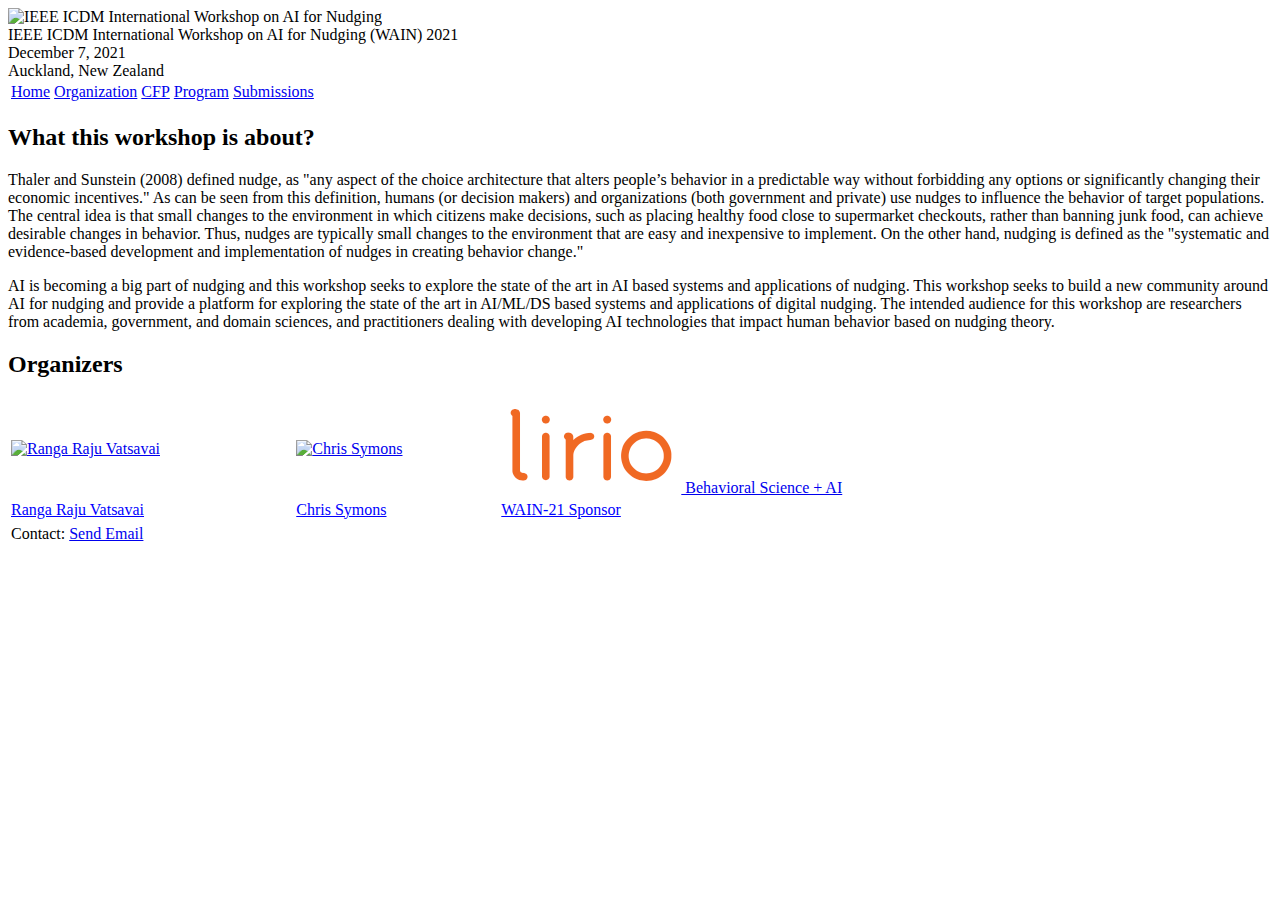
==== index.html @ 5f89a49f "Update index.html" ====
<!DOCTYPE html>
<html lang='en'>

<head>
    <base href=".">
    <link rel="shortcut icon" type="image/png" href="assets/favicon.png"/>
    <link rel="stylesheet" type="text/css" media="all" href="assets/main.css"/>
    <meta name="description" content="WAIN-2021">
    <meta name="resource-type" content="document">
    <meta name="distribution" content="global">
    <meta name="KeyWords" content="Conference">
    <title>WAIN-2021</title>
</head>

<body>

    <div class="banner">
        <img src="assets/icdm21-banner.jpg" alt="IEEE ICDM International Workshop on AI for Nudging">
        <div class="top-left">
            <span class="title1">IEEE ICDM International Workshop on AI for Nudging</span><span class="title2"> (WAIN) </span> <span class="year">2021</span>
        </div>
        <div class="bottom-right">
            December 7, 2021 <br> Auckland, New Zealand
        </div>
    </div>

    <table class="navigation">
        <tr>
            <td class="navigation">
                <a class="current" title="Workshop Home Page" href=".">Home</a>
            </td>
            <td class="navigation">
                <a title="Organization" href="organization">Organization</a> 
            </td>
            <td class="navigation">
                <a title="CFP" href="cfp">CFP</a> 
            </td>
            <td class="navigation">
                <a title="Conference Program" href="program">Program</a> 
            </td>
            <td class="navigation">
                <a title="Paper Submission" href="submissions">Submissions</a>
            </td>
        </tr>
    </table>

    <h2>What this workshop is about?</h2>
    <p>
        Thaler and Sunstein (2008) defined nudge, as "any aspect of the choice architecture that alters people’s behavior 
        in a predictable way without forbidding any options or significantly changing their economic incentives." 
        As can be seen from this definition, humans (or decision makers) and organizations (both government and private) 
        use nudges to influence the behavior of target populations. The central idea is that small changes to the environment 
        in which citizens make decisions, such as placing healthy food close to supermarket checkouts, rather than banning 
        junk food, can achieve desirable changes in behavior. Thus, <span class="em">nudges</span> are typically small changes to the environment 
        that are easy and inexpensive to implement. On the other hand, <span class="em">nudging</span> is defined as the "systematic and 
        evidence-based development and implementation of  <span class="em">nudges</span> in creating behavior change."
    </p>
    
    <p>
        AI is becoming a big part of <span class="em">nudging</span> and this workshop seeks to explore the state of the art in AI 
        based systems and applications of <span class="em">nudging</span>.  This workshop seeks to build a new community around 
        <span class="em">AI for nudging</span> and provide a platform for exploring the state of the art in AI/ML/DS based systems 
        and applications of digital <span class="em">nudging</span>. The intended audience for this workshop are researchers from 
        academia, government, and domain sciences, and practitioners dealing with developing AI technologies that impact human 
        behavior based on <span class="em">nudging</span> theory. 

    </p>

    <h2>Organizers</h2>

    <table class="sponsors" style="width:90%">
      
        <tr>
            <td class="sponsor">
                <a href="https://rvatsavai.github.io/">
                    <img src="assets/raju.png" width="180px" height="248px"  alt="Ranga Raju Vatsavai">
                </a>
            </td>
            <td class="sponsor">
                <a href="https://www.linkedin.com/in/christopher-t-symons">
                    <img src="assets/chris.png" width="180px" height="248px"  alt="Chris Symons">
                </a>
            </td>
            <td class="sponsor">
                <a href="https://lirio.com" target="_blank">
                    <img src="assets/lirio-img-180-92.png" width="180px" height="92px"  alt="Lirio" > Behavioral Science + AI
                </a>
            </td>
            
        </tr>
        
        <tr>
            
            <td class="sponsor">
                <a href="https://rvatsavai.github.io/" style="color:blue;"  target="_blank"> Ranga Raju Vatsavai
                </a>
            </td>
            <td class="sponsor">
                <a href="https://www.linkedin.com/in/christopher-t-symons" style="color:blue;"  target="_blank"> Chris Symons
                </a>
            </td>
            <td class="sponsor">
                <a href="https://lirio.com" style="color:blue;"  target="_blank"> WAIN-21 Sponsor
                </a>
            </td>
            
        </tr>        
    </table>

    <table class="footer">
        <tr>
            <td class="footer">Contact: <a href = "mailto: lirio.brell@gmail.com">Send Email</a> </td> 
        </tr>
    </table>

    </body>
</html>
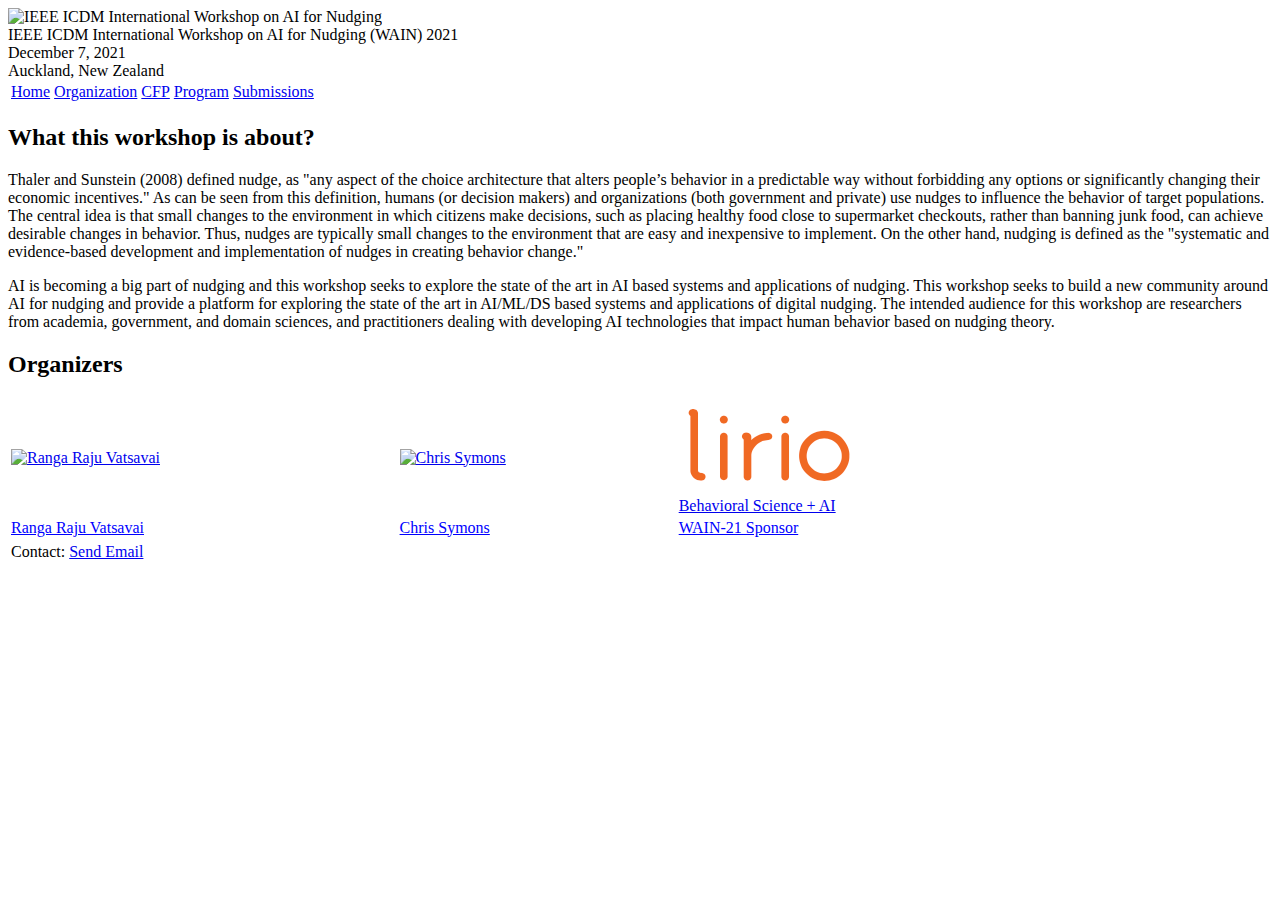
==== commit 46ccfe25: "Update index.html" ====
--- a/index.html
+++ b/index.html
@@ -83,7 +83,7 @@
             </td>
             <td class="sponsor">
                 <a href="https://lirio.com" target="_blank">
-                    <img src="assets/lirio-img-180-92.png" width="180px" height="92px"  alt="Lirio" > Behavioral Science + AI
+                    <img src="assets/lirio-img-180-92.png" width="180px" height="92px"  alt="Lirio" > <br> Behavioral Science + AI
                 </a>
             </td>
             
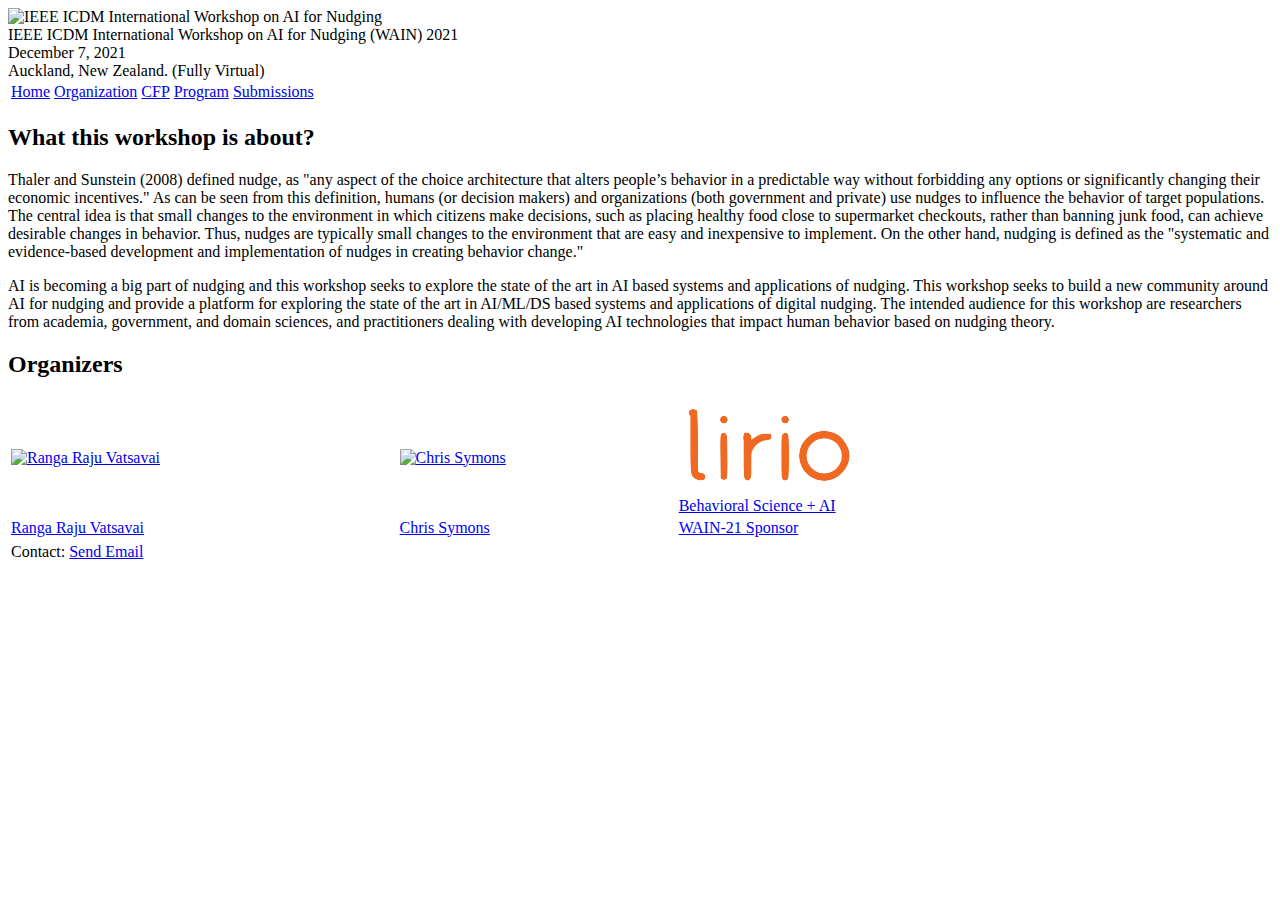
==== commit 1f9b20d8: "Update index.html" ====
--- a/index.html
+++ b/index.html
@@ -20,7 +20,7 @@
             <span class="title1">IEEE ICDM International Workshop on AI for Nudging</span><span class="title2"> (WAIN) </span> <span class="year">2021</span>
         </div>
         <div class="bottom-right">
-            December 7, 2021 <br> Auckland, New Zealand
+            December 7, 2021 <br> Auckland, New Zealand. (Fully Virtual)
         </div>
     </div>
 
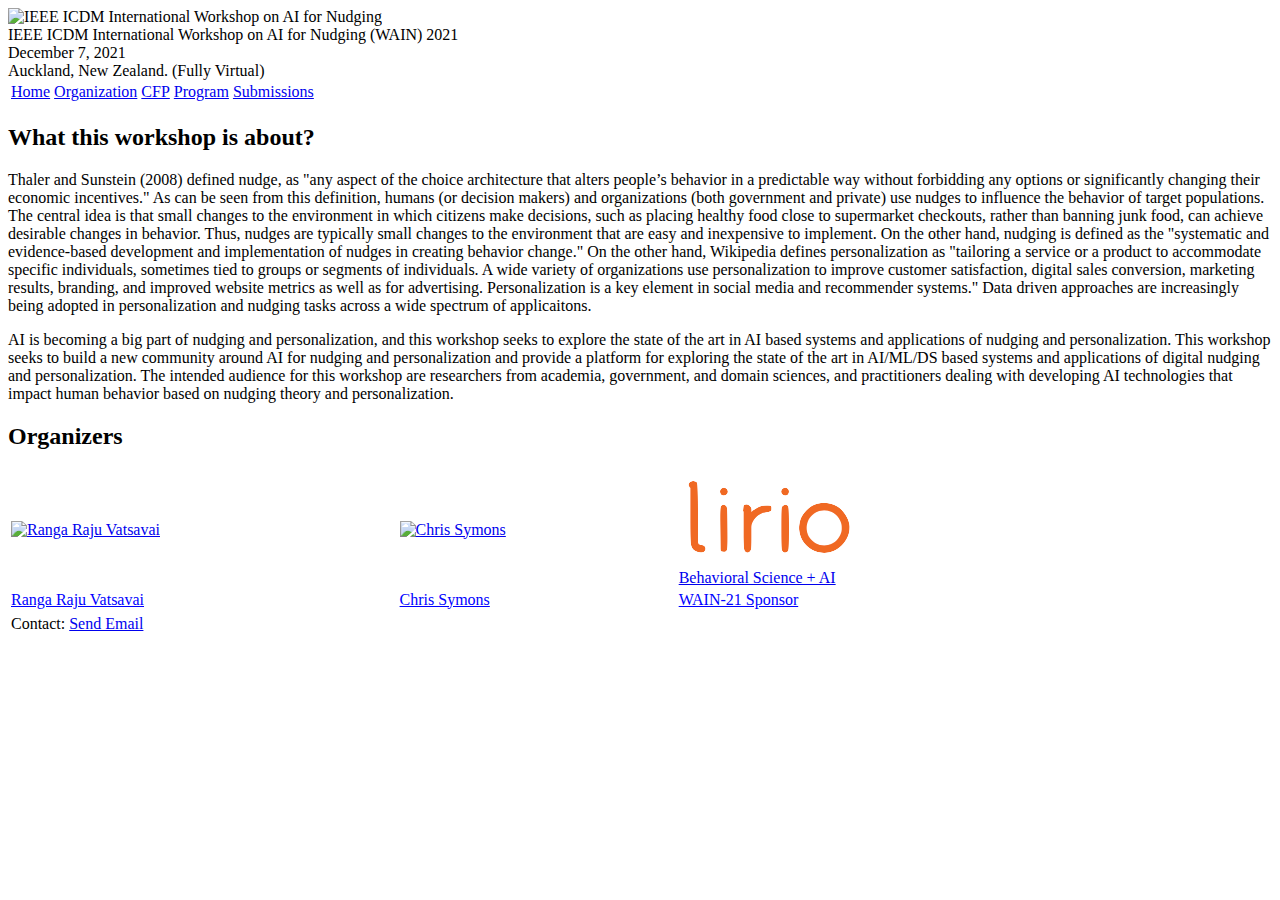
==== commit 908a115b: "Update index.html" ====
--- a/index.html
+++ b/index.html
@@ -20,7 +20,7 @@
             <span class="title1">IEEE ICDM International Workshop on AI for Nudging</span><span class="title2"> (WAIN) </span> <span class="year">2021</span>
         </div>
         <div class="bottom-right">
-            December 7, 2021 <br> Auckland, New Zealand. (Fully Virtual)
+            December 7, 2021 <br> Auckland, New Zealand. <span class="r">(Fully Virtual)</span>
         </div>
     </div>
 
@@ -53,16 +53,22 @@
         in which citizens make decisions, such as placing healthy food close to supermarket checkouts, rather than banning 
         junk food, can achieve desirable changes in behavior. Thus, <span class="em">nudges</span> are typically small changes to the environment 
         that are easy and inexpensive to implement. On the other hand, <span class="em">nudging</span> is defined as the "systematic and 
-        evidence-based development and implementation of  <span class="em">nudges</span> in creating behavior change."
+        evidence-based development and implementation of  <span class="em">nudges</span> in creating behavior change." On the other hand, 
+        Wikipedia defines <span class="em">personalization</span> as "tailoring a service or a product to accommodate specific individuals, 
+        sometimes tied to groups or segments of individuals. A wide variety of organizations use personalization to improve customer satisfaction, 
+        digital sales conversion, marketing results, branding, and improved website metrics as well as for advertising. Personalization is a key element in 
+        social media and recommender systems." Data driven approaches are increasingly being adopted in personalization and nudging tasks
+        across a wide spectrum of applicaitons. 
     </p>
     
     <p>
-        AI is becoming a big part of <span class="em">nudging</span> and this workshop seeks to explore the state of the art in AI 
-        based systems and applications of <span class="em">nudging</span>.  This workshop seeks to build a new community around 
-        <span class="em">AI for nudging</span> and provide a platform for exploring the state of the art in AI/ML/DS based systems 
-        and applications of digital <span class="em">nudging</span>. The intended audience for this workshop are researchers from 
+        AI is becoming a big part of <span class="em">nudging</span> and <span class="em">personalization</span>, 
+        and this workshop seeks to explore the state of the art in AI 
+        based systems and applications of nudging and personalization.  This workshop seeks to build a new community around 
+        <span class="em">AI for nudging and personalization</span> and provide a platform for exploring the state of the art in AI/ML/DS based systems 
+        and applications of digital <span class="em">nudging and personalization</span>. The intended audience for this workshop are researchers from 
         academia, government, and domain sciences, and practitioners dealing with developing AI technologies that impact human 
-        behavior based on <span class="em">nudging</span> theory. 
+        behavior based on <span class="em">nudging</span> theory and personalization. 
 
     </p>
 
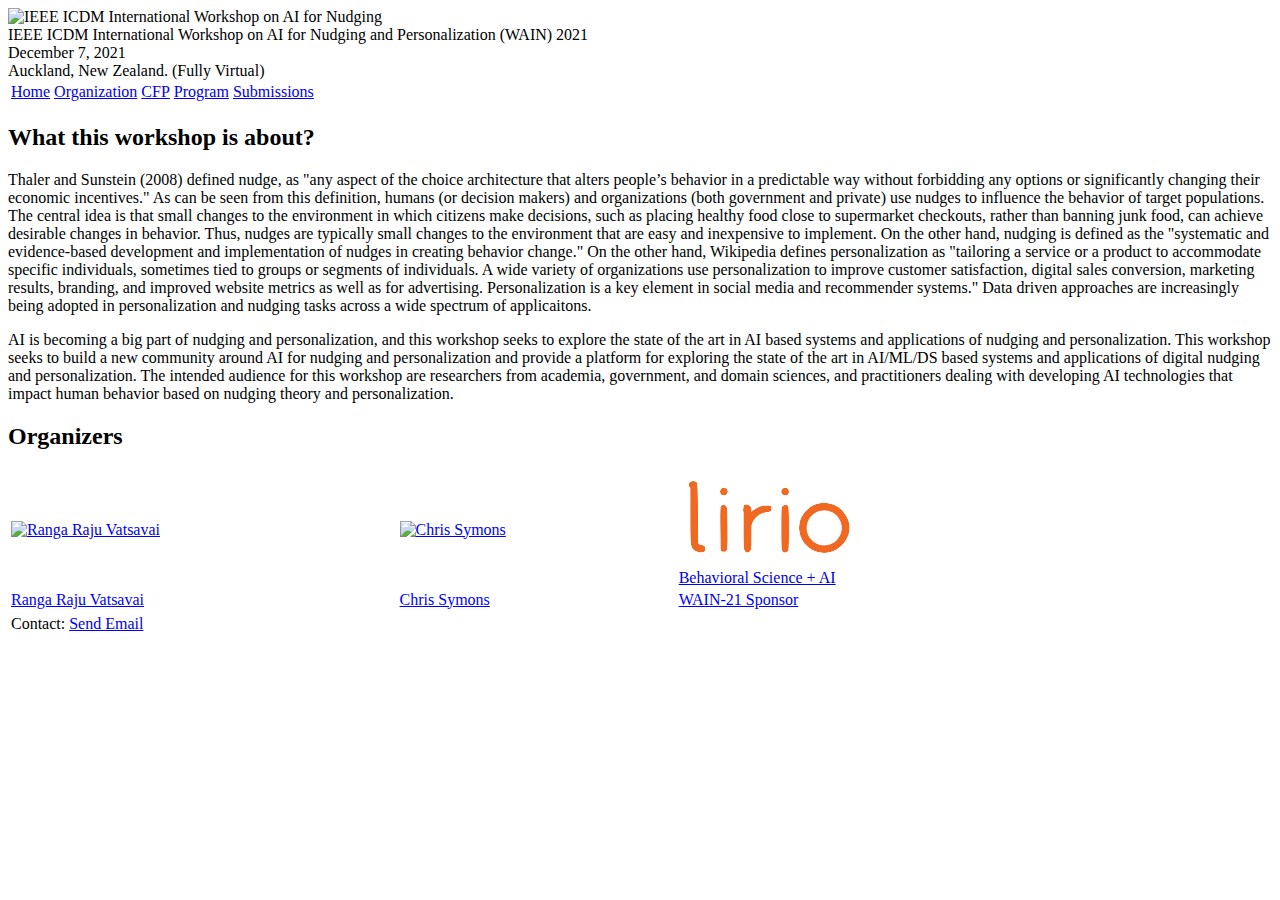
==== commit 20405b9f: "Update index.html" ====
--- a/index.html
+++ b/index.html
@@ -17,7 +17,8 @@
     <div class="banner">
         <img src="assets/icdm21-banner.jpg" alt="IEEE ICDM International Workshop on AI for Nudging">
         <div class="top-left">
-            <span class="title1">IEEE ICDM International Workshop on AI for Nudging</span><span class="title2"> (WAIN) </span> <span class="year">2021</span>
+            <span class="title1">IEEE ICDM International Workshop on AI </span>
+            <span class="title2">for Nudging and Personalization (WAIN)</span> <span class="year">2021</span>
         </div>
         <div class="bottom-right">
             December 7, 2021 <br> Auckland, New Zealand. <span class="r">(Fully Virtual)</span>
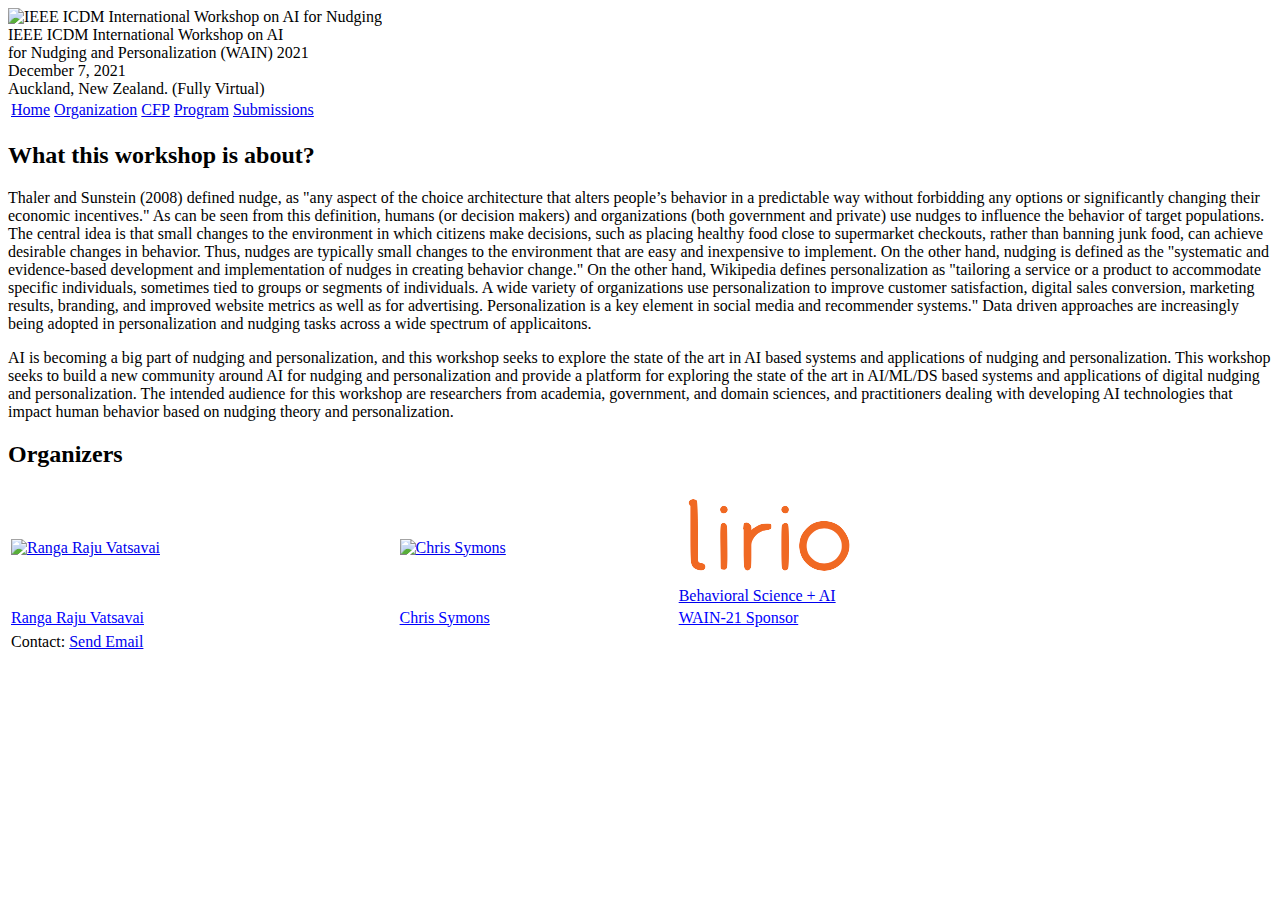
==== commit 50e80204: "Update index.html" ====
--- a/index.html
+++ b/index.html
@@ -17,8 +17,8 @@
     <div class="banner">
         <img src="assets/icdm21-banner.jpg" alt="IEEE ICDM International Workshop on AI for Nudging">
         <div class="top-left">
-            <span class="title1">IEEE ICDM International Workshop on AI </span>
-            <span class="title2">for Nudging and Personalization (WAIN)</span> <span class="year">2021</span>
+            <span class="title1">IEEE ICDM International Workshop on AI </span> <br>
+            <span class="title1">for Nudging and Personalization (WAIN)</span> <span class="year">2021</span>
         </div>
         <div class="bottom-right">
             December 7, 2021 <br> Auckland, New Zealand. <span class="r">(Fully Virtual)</span>
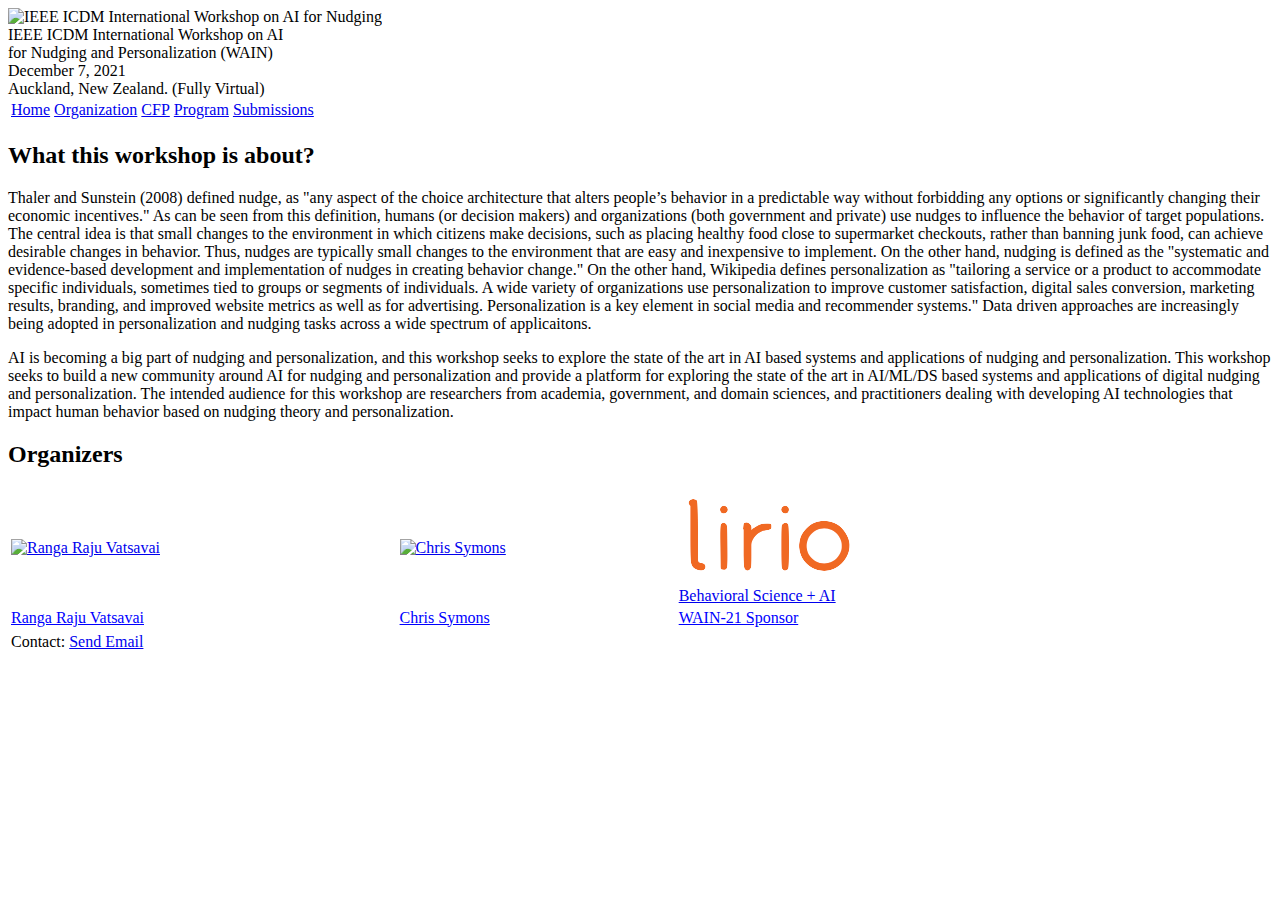
==== commit 86cc5c70: "Update index.html" ====
--- a/index.html
+++ b/index.html
@@ -18,7 +18,7 @@
         <img src="assets/icdm21-banner.jpg" alt="IEEE ICDM International Workshop on AI for Nudging">
         <div class="top-left">
             <span class="title1">IEEE ICDM International Workshop on AI </span> <br>
-            <span class="title1">for Nudging and Personalization (WAIN)</span> <span class="year">2021</span>
+            <span class="title1">for Nudging and Personalization (WAIN)</span>
         </div>
         <div class="bottom-right">
             December 7, 2021 <br> Auckland, New Zealand. <span class="r">(Fully Virtual)</span>
